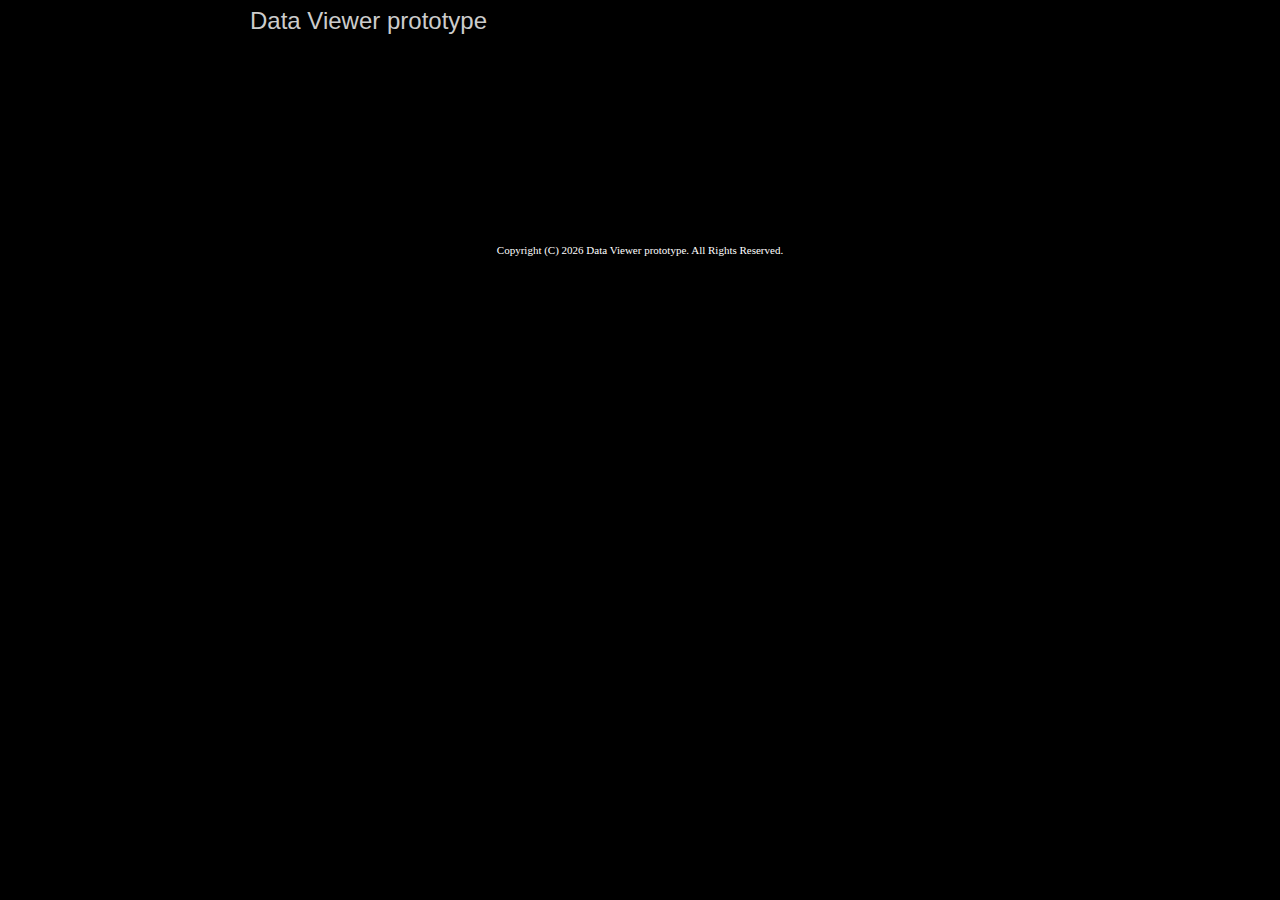
==== html/index.html @ a4161c12 "最初のバージョン(dataはstatic)" ====
<!DOCTYPE html PUBLIC "-//W3C//DTD XHTML 1.0 Transitional//EN" "http://www.w3.org/TR/xhtml1/DTD/xhtml1-transitional.dtd">
<html lang="ja" xml:lang="ja" xmlns="http://www.w3.org/1999/xhtml">
<head>
<meta http-equiv="content-type" content="text/html; charset=utf-8" />
<title>Data Viewer prototype</title>
<meta http-equiv="content-script-type" content="text/javascript" />
<meta http-equiv="content-style-type" content="text/css" />
<meta http-equiv="imagetoolbar" content="no" />
<!-- 外部CSS読み込み -->
<link href="css/default.css" rel="stylesheet" type="text/css" />
<!-- /ここまで -->
<script type="text/javascript" src="js/default.js"></script>
<script src="http://ccchart.com/js/ccchart.js" charset="utf-8"></script>
</head>

<body>

	<div id="bg">

		<div id="container">

			<div id="head">
				<h2><a href="./">Data Viewer prototype</a></h2>
			</div><!-- head end -->

			<div id="contents">
				<canvas id="graphcontents">
				<script>
				var chartdata = {
				
				  "config": {
				    "title": "Temperature Chart",
				    "subTitle": "Temperature sensor data",
				    "width": 800,
				    "height": 700,
				    "type": "line",
				    "lineWidth": 2,
				    "maxY": 40,
				    "minY": -10,
				    "paddingTop": 80,
				    "paddingBottom": 110,
				    "useVal": "yes",
				    "useMarker": "css-ring",
				    "useCssToolTip": "yes",
				    "markerWidth": 10,
				    "xScaleRotate": -90,
				    "xScaleYOffset": 55,
				    "maxWsColLen": 18,
				    "colorSet": 
				          ["#DDA0DD","#3CB000"],
				  },
				
				  "data": [
				    ["DateTime","2016-08-10 14:10","2016-08-10 14:15","2016-08-10 14:20","2016-08-10 14:25","2016-08-10 14:30","2016-08-10 14:35","2016-08-10 14:40"],
				    ["℃",25.5,25.6,27.3,28.4,27.9,26.7,25.9],
				  ]
				};
				ccchart.init('graphcontents', chartdata);
				
				</script>
				</canvas>
			</div><!-- contents 終わり -->
		</div><!-- container end -->

		<div id="foot">
			<div id="copy">Copyright (C) <script type="text/javascript">document.write(new Date().getFullYear());</script><a href="./"> Data Viewer prototype</a>. All Rights Reserved.</div><!-- copy -->
		</div><!-- foot end -->

	</div><!-- bg end -->

</body>
</html>
---- html/css/default.css ----
/* CSS Document */

/*■初期設定*/

body{
	background-color:#000000;/*背景の色*/
	color:#cccccc;/*通常のテキストカラー*/
	}
a{
	color:#0099FF;/*通常のリンクテキストカラー*/
	}
a:hover{
	color:#FF9900;/*マウスが乗った時の通常のリンクテキストカラー*/
	text-decoration:underline;/*マウスが乗った時下線を表示（つけない場合は underline を none へ）*/
	}

/*■初期設定ここまで*/



*{ margin:0; padding:0;}
img{border:0;}

table,div{
	margin:auto;
	}

/*■フォントサイズ調整*/
body {
    font-size: 12px; /* モダンブラウザ */
    *font-size: 80%; /* IE 7 */
    *font: 80%; /* IE 6以下 */
}

body{
	text-align:center;
	}

/*■レイアウトセレクタ*/
.CNT{
	text-align:center;
	}
.L{
	text-align:left;
	}
.R{
	text-align:right;
	}


/*■基本レイアウト*/
#bg{
	width:820px;
	background:url(img/bg_con.jpg) repeat-y;
	text-align:center;
	}
#container{
	width:800px;
	margin:auto;
	text-align:left;
	}
#head{}
#head h1{
	height:20px;
	line-height:16px;
	font-size:11px;
	color:#CCCCCC;
	font-weight:normal;
	text-indent:10px;
	}
#head h2{
	padding:4px 0 0 10px;
	font-weight:normal;
	font-family:'メイリオ',Meiryo,'ＭＳ Ｐゴシック',sans-serif;
	}
#head h2 a{
	font-size:24px;
	line-height:140%;
	vertical-align:top;
	text-decoration:none;
	color:#CCCCCC;
	font-weight:normal;
	filter: glow(color=#666666,strength=100);
	}
#head h2 a:hover{
	font-size:24px;
	line-height:140%;
	vertical-align:top;
	text-decoration:none;
	color:#CCCCCC;
	}

#head_menu{
	height:42px;
	zoom:100%;
	}
#head_menu:after{
    content: "";
    clear: both;
    height: 0;
    display: block;
    visibility: hidden;
	}
#head_menu ul *{
	list-style-type:none;
	display:block;}
#head_menu ul li{
	width:160px;
	height:42px;
	position:relative;
	float:left;
	}
#head_menu ul li a{
	width:160px;
	height:42px;
	text-align:center;
	color:#FFFFFF;
	line-height:42px;
	text-decoration:none;
	}
#head_menu ul li a:hover{
	color:#FFFFFF;
	text-decoration:none;
	}
#head_menu ul li.off{
	overflow:hidden;
	width:160px;
	}
#head_menu ul li.off ol.sub{
	left:0px; top:-999px;
	}
#head_menu ul ol.sub{
	position:absolute;
	left:0px; top:42px;
	width:160px;
	border:1px solid #999999;
	text-align:center;
	}
#head_menu ul li.on{
	width:160px;
	}
#head_menu ul>li.on{
	overflow:visible;/*×*/
	}
#head_menu ul ol.sub li{
	width:160px;
	height:30px;
	line-height:30px;
	border-bottom:1px solid #999999;
	text-align:center;
	float:none;
	filter:alpha(opacity=85); /*IE*/
	-moz-opacity:0.85; /*FF*/
	}
#head_menu ul ol.sub li a{
	background:none;
	background-color:#FFFFFF;
	text-decoration:none;
	color:#000000;
	vertical-align:middle;
	font-size:12px;
	height:30px;
	line-height:30px;
	text-align:center;
	}
#head_menu ul ol.sub li a:hover{
	color:#000000;
	background:none;
	background-color:#FFCC00;
	}

#head_menu ul li.a01 a{ background:url(img/menu/a01.jpg) no-repeat;}
#head_menu ul li.a01 a:hover{ background:url(img/menu/a01_on.jpg) no-repeat;}
#head_menu ul li.a02 a{ background:url(img/menu/a02.jpg) no-repeat;}
#head_menu ul li.a02 a:hover{ background:url(img/menu/a02_on.jpg) no-repeat;}
#head_menu ul li.a03 a{ background:url(img/menu/a03.jpg) no-repeat;}
#head_menu ul li.a03 a:hover{ background:url(img/menu/a03_on.jpg) no-repeat;}
#head_menu ul li.a04 a{ background:url(img/menu/a04.jpg) no-repeat;}
#head_menu ul li.a04 a:hover{ background:url(img/menu/a04_on.jpg) no-repeat;}
#head_menu ul li.a05 a{ background:url(img/menu/a05.jpg) no-repeat;}
#head_menu ul li.a05 a:hover{ background:url(img/menu/a05_on.jpg) no-repeat;}



/*メインイメージ*/
#main_image{
	clear:left;
	width:800px;
	padding:0 0 1px 0;
	border:solid #333333;
	border-width:0 0 1px 0 ;
	}
#main_image div#main_img_txt h3{
	}

#contents{
	margin:20px 10px 20px 10px;
	clear:left;
	zoom:100%;
	}
#contents:after{
	content: "";
    clear: both;
    height: 0;
    display: block;
    visibility: hidden;
	}
#foot_up{
	background:url(img/line_02.gif) no-repeat bottom;
	clear:both;
	height:32px;
	margin:0 0 0 0;
	}
#foot{
	clear:left;
	background:url(img/bg_foot.gif) no-repeat;
	width:820px;
	height:50px;
	}
#copy{
	line-height:40px;
	font-size:11px;
	text-align:center;
	color:#FFFFFF;
	padding:2px;
	}
#copy a{
	color:#ffffff;
	text-decoration:none;
	}
#copy a:hover{
	color:#ffffff;
	}

/***トップ***/
#top{}
#top div#top_up{
	zoom:100%;
	margin:0 0 20px 0;
	}
#top div#top_up:after{
	content: "";
    clear: both;
    height: 0;
    display: block;
    visibility: hidden;
	}
#top div#top_up div#left{
	float:left;
	width:400px;
	margin:0 0 0 0;
	}
#top div#top_up div#left p{
	margin:8px 0 0 0;
	line-height:160%;
	}
#top div#top_up div#right{
	float:left;
	width:360px;
	margin:0 0 0 20px;
	}
#top div#top_up div#right h3{
	font-size:12px;
	}
#top div#top_up div#right div#info{
	background:url(img/top/bg_info.gif) no-repeat;
	width:360px;
	height:200px;
	padding:1px 1px 0px 1px;
	}
#top div#top_up div#right div#info div#main{
	overflow:auto;
	width:358px;
	height:198px;
	margin:0;
	}
#top div#top_up div#right div#info div#main h4{
	margin:8px 10px 0 10px;
	font-size:100%;
	color:#FF9900;
	}
#top div#top_up div#right div#info div#main p{
	margin:4px 10px 0 10px;
	}
#top div#btm{
	clear:left;
	}
#top div#btm div#bnr_sps{
	}
#top div#btm div#bnr_sps ul{
	list-style-type:none;
	zoom:100%;
 	}
#top div#btm div#bnr_sps ul:after{
	content: "";
    clear: both;
    height: 0;
    display: block;
    visibility: hidden;
	}
#top div#btm div#bnr_sps ul li{
 float:left;
 margin:0 8px 0 0;
 }
#top div#btm div#bnr_sps ul li a:hover img{
	filter:alpha(opacity=85); /*IE*/
	-moz-opacity:0.85; /*FF*/
	}

/***その他のページ***/
#other_page{}
#other_page h3{
	background:url(img/bg_h3.jpg) no-repeat;
	font-size:18px;
	line-height:52px;
	height:52px;
	color:#FFFFFF;
	vertical-align:bottom;
	text-indent:10px;
	}


#other_page h4{ font-size:110%;
	line-height:1.0em;
	vertical-align:top;
	margin:20px 0 0 0;
	color:#cccccc;
	border:solid #FFCC00;
	text-indent:2px;
	border-width:0 0 0 3px;
	}
#other_page h5{
	font-size:100%;
	line-height:1.0em;
	vertical-align:top;
	margin:14px 0 0 0;
	color:#FF9900;
	}
#other_page div.typeA{
	}
#other_page div.typeA p{
	margin:2px 0 16px 0;
	line-height:200%;
	}
#other_page div.typeB{
	zoom:100%;
	}
#other_page div.typeB:after{
	content: "";
    clear: both;
    height: 0;
    display: block;
    visibility: hidden;
	}
#other_page div.typeB p{
	margin:2px 0 16px 0;
	line-height:200%;
	}
#other_page div.typeB div.left{
	float:left;
	width:370px;
	}
#other_page div.typeB div.right{
	float:right;
	width:370px;
	margin:0 0 0 20px;
	}

#other_page p.margin_none{ margin:0;}
#other_page p{ margin:6px 0 0 0;}

/*テーブルセット*/
#tbl_setA{
	border:#666666 solid 1px;
	border-collapse:collapse;
	margin:0;
	}
#tbl_setA th{
	border:#666666 solid 1px;
	background:url(img/bg_th_a.gif);
	padding:6px;
	color:#CCCCCC;
	text-align:center;
	}
#tbl_setA td{
	border:#666666 solid 1px;
	padding:6px;
	color:#CCCCCC;
}


@media print{

#container{
	width:820px;
	}
}
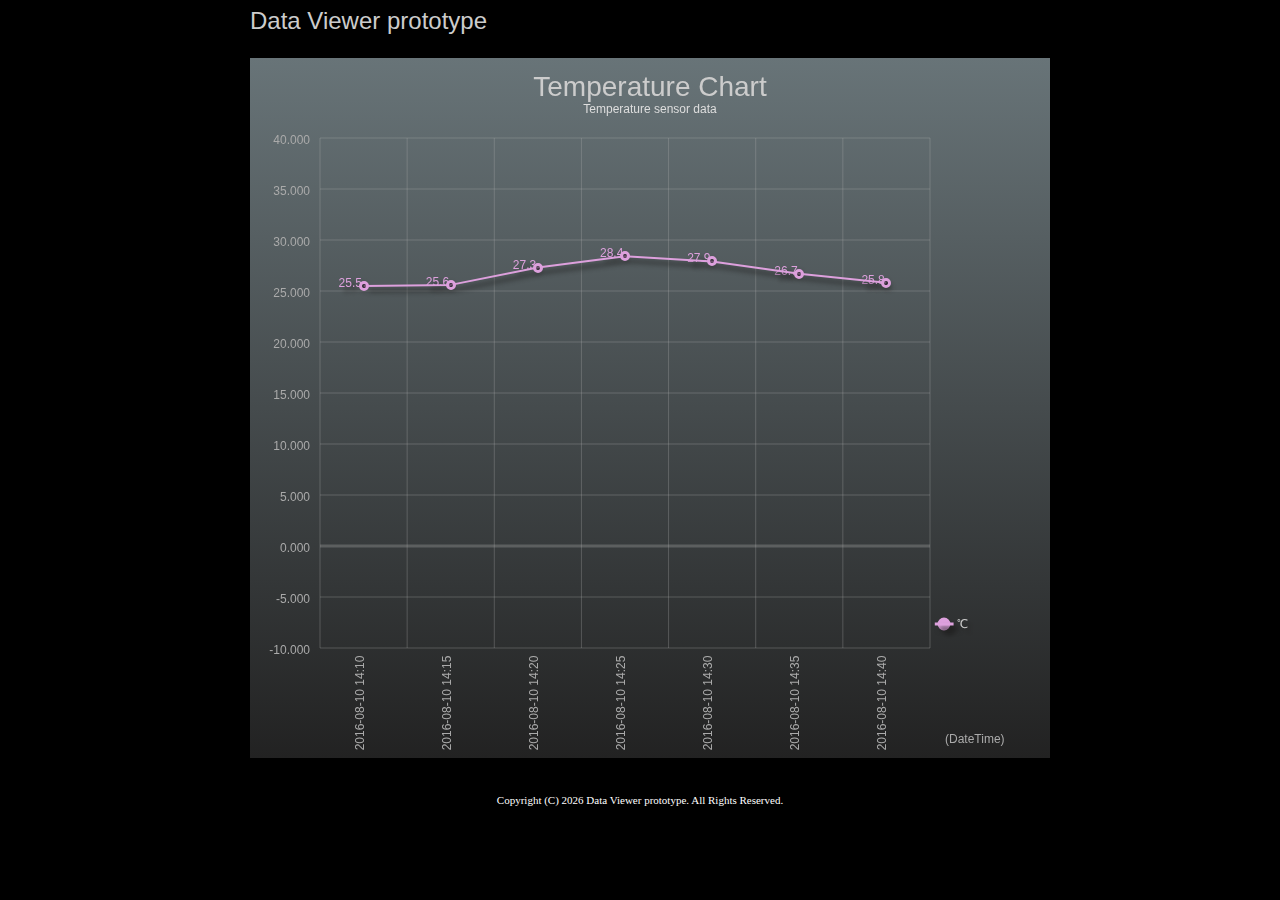
==== commit 2d05b61e: "ccchart.jsをローカル化" ====
--- a/html/index.html
+++ b/html/index.html
@@ -9,8 +9,7 @@
 <!-- 外部CSS読み込み -->
 <link href="css/default.css" rel="stylesheet" type="text/css" />
 <!-- /ここまで -->
-<script type="text/javascript" src="js/default.js"></script>
-<script src="http://ccchart.com/js/ccchart.js" charset="utf-8"></script>
+<script src="js/ccchart.js" charset="utf-8"></script>
 </head>
 
 <body>
@@ -25,39 +24,7 @@
 
 			<div id="contents">
 				<canvas id="graphcontents">
-				<script>
-				var chartdata = {
-				
-				  "config": {
-				    "title": "Temperature Chart",
-				    "subTitle": "Temperature sensor data",
-				    "width": 800,
-				    "height": 700,
-				    "type": "line",
-				    "lineWidth": 2,
-				    "maxY": 40,
-				    "minY": -10,
-				    "paddingTop": 80,
-				    "paddingBottom": 110,
-				    "useVal": "yes",
-				    "useMarker": "css-ring",
-				    "useCssToolTip": "yes",
-				    "markerWidth": 10,
-				    "xScaleRotate": -90,
-				    "xScaleYOffset": 55,
-				    "maxWsColLen": 18,
-				    "colorSet": 
-				          ["#DDA0DD","#3CB000"],
-				  },
-				
-				  "data": [
-				    ["DateTime","2016-08-10 14:10","2016-08-10 14:15","2016-08-10 14:20","2016-08-10 14:25","2016-08-10 14:30","2016-08-10 14:35","2016-08-10 14:40"],
-				    ["℃",25.5,25.6,27.3,28.4,27.9,26.7,25.9],
-				  ]
-				};
-				ccchart.init('graphcontents', chartdata);
-				
-				</script>
+					<script type="text/javascript" src="js/dataMaker.js"></script>
 				</canvas>
 			</div><!-- contents 終わり -->
 		</div><!-- container end -->
--- a/html/css/default.css
+++ b/html/css/default.css
@@ -4,7 +4,6 @@
 
 body{
 	background-color:#000000;/*背景の色*/
-	color:#cccccc;/*通常のテキストカラー*/
 	}
 a{
 	color:#0099FF;/*通常のリンクテキストカラー*/
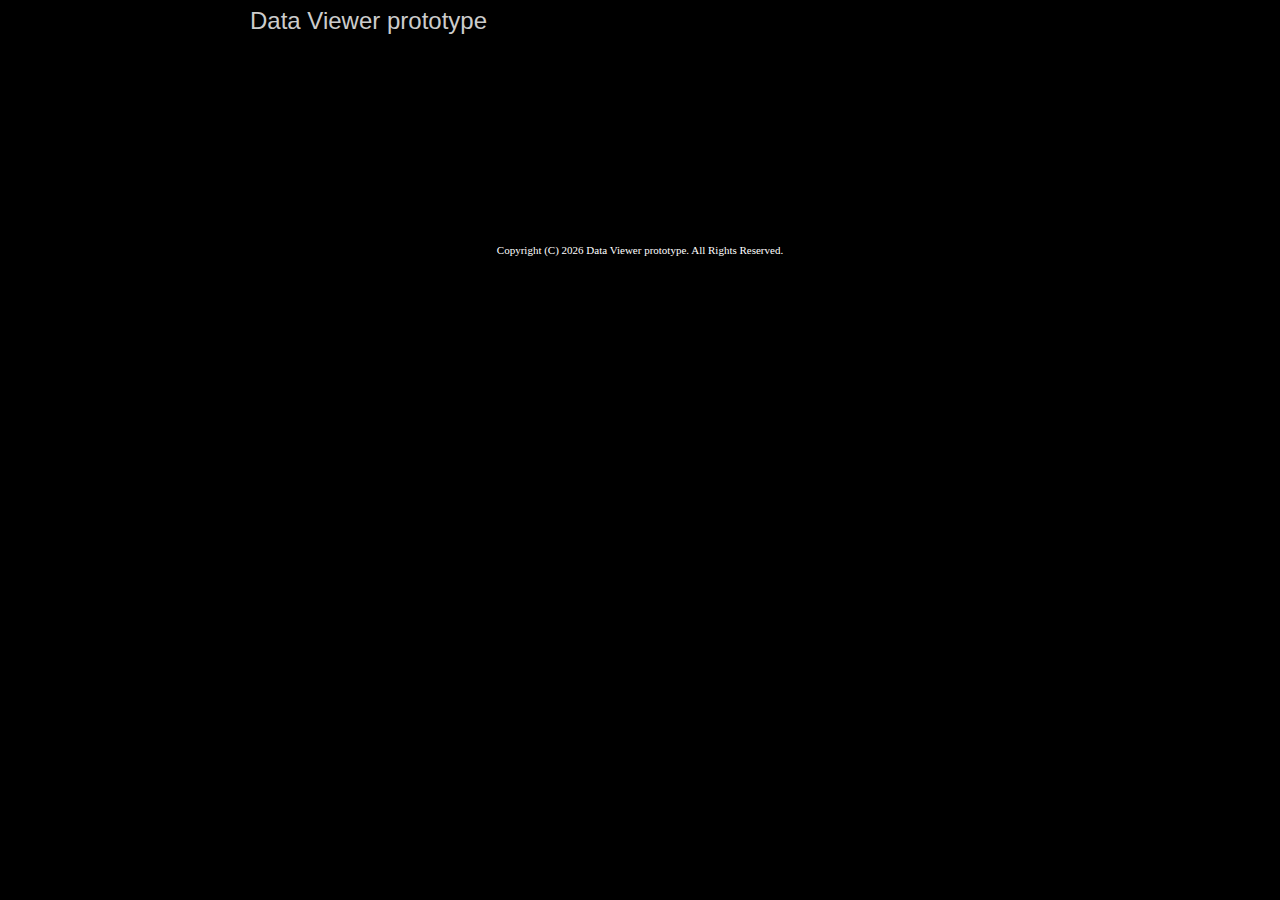
==== commit c431d9a4: "ChartをAjaxでデータ取得し初期化する、パラメータは固定" ====
--- a/html/index.html
+++ b/html/index.html
@@ -9,7 +9,10 @@
 <!-- 外部CSS読み込み -->
 <link href="css/default.css" rel="stylesheet" type="text/css" />
 <!-- /ここまで -->
+<!-- <script src="js/jquery.min.js"></script> -->
+<script src="https://ajax.googleapis.com/ajax/libs/jquery/2.2.4/jquery.min.js"></script>
 <script src="js/ccchart.js" charset="utf-8"></script>
+<script type="text/javascript" src="js/AjaxDataMaker.js"></script>
 </head>
 
 <body>
@@ -24,7 +27,6 @@
 
 			<div id="contents">
 				<canvas id="graphcontents">
-					<script type="text/javascript" src="js/dataMaker.js"></script>
 				</canvas>
 			</div><!-- contents 終わり -->
 		</div><!-- container end -->
--- a/html/css/default.css
+++ b/html/css/default.css
@@ -88,97 +88,6 @@
 	text-decoration:none;
 	color:#CCCCCC;
 	}
-
-#head_menu{
-	height:42px;
-	zoom:100%;
-	}
-#head_menu:after{
-    content: "";
-    clear: both;
-    height: 0;
-    display: block;
-    visibility: hidden;
-	}
-#head_menu ul *{
-	list-style-type:none;
-	display:block;}
-#head_menu ul li{
-	width:160px;
-	height:42px;
-	position:relative;
-	float:left;
-	}
-#head_menu ul li a{
-	width:160px;
-	height:42px;
-	text-align:center;
-	color:#FFFFFF;
-	line-height:42px;
-	text-decoration:none;
-	}
-#head_menu ul li a:hover{
-	color:#FFFFFF;
-	text-decoration:none;
-	}
-#head_menu ul li.off{
-	overflow:hidden;
-	width:160px;
-	}
-#head_menu ul li.off ol.sub{
-	left:0px; top:-999px;
-	}
-#head_menu ul ol.sub{
-	position:absolute;
-	left:0px; top:42px;
-	width:160px;
-	border:1px solid #999999;
-	text-align:center;
-	}
-#head_menu ul li.on{
-	width:160px;
-	}
-#head_menu ul>li.on{
-	overflow:visible;/*×*/
-	}
-#head_menu ul ol.sub li{
-	width:160px;
-	height:30px;
-	line-height:30px;
-	border-bottom:1px solid #999999;
-	text-align:center;
-	float:none;
-	filter:alpha(opacity=85); /*IE*/
-	-moz-opacity:0.85; /*FF*/
-	}
-#head_menu ul ol.sub li a{
-	background:none;
-	background-color:#FFFFFF;
-	text-decoration:none;
-	color:#000000;
-	vertical-align:middle;
-	font-size:12px;
-	height:30px;
-	line-height:30px;
-	text-align:center;
-	}
-#head_menu ul ol.sub li a:hover{
-	color:#000000;
-	background:none;
-	background-color:#FFCC00;
-	}
-
-#head_menu ul li.a01 a{ background:url(img/menu/a01.jpg) no-repeat;}
-#head_menu ul li.a01 a:hover{ background:url(img/menu/a01_on.jpg) no-repeat;}
-#head_menu ul li.a02 a{ background:url(img/menu/a02.jpg) no-repeat;}
-#head_menu ul li.a02 a:hover{ background:url(img/menu/a02_on.jpg) no-repeat;}
-#head_menu ul li.a03 a{ background:url(img/menu/a03.jpg) no-repeat;}
-#head_menu ul li.a03 a:hover{ background:url(img/menu/a03_on.jpg) no-repeat;}
-#head_menu ul li.a04 a{ background:url(img/menu/a04.jpg) no-repeat;}
-#head_menu ul li.a04 a:hover{ background:url(img/menu/a04_on.jpg) no-repeat;}
-#head_menu ul li.a05 a{ background:url(img/menu/a05.jpg) no-repeat;}
-#head_menu ul li.a05 a:hover{ background:url(img/menu/a05_on.jpg) no-repeat;}
-
 
 
 /*メインイメージ*/
